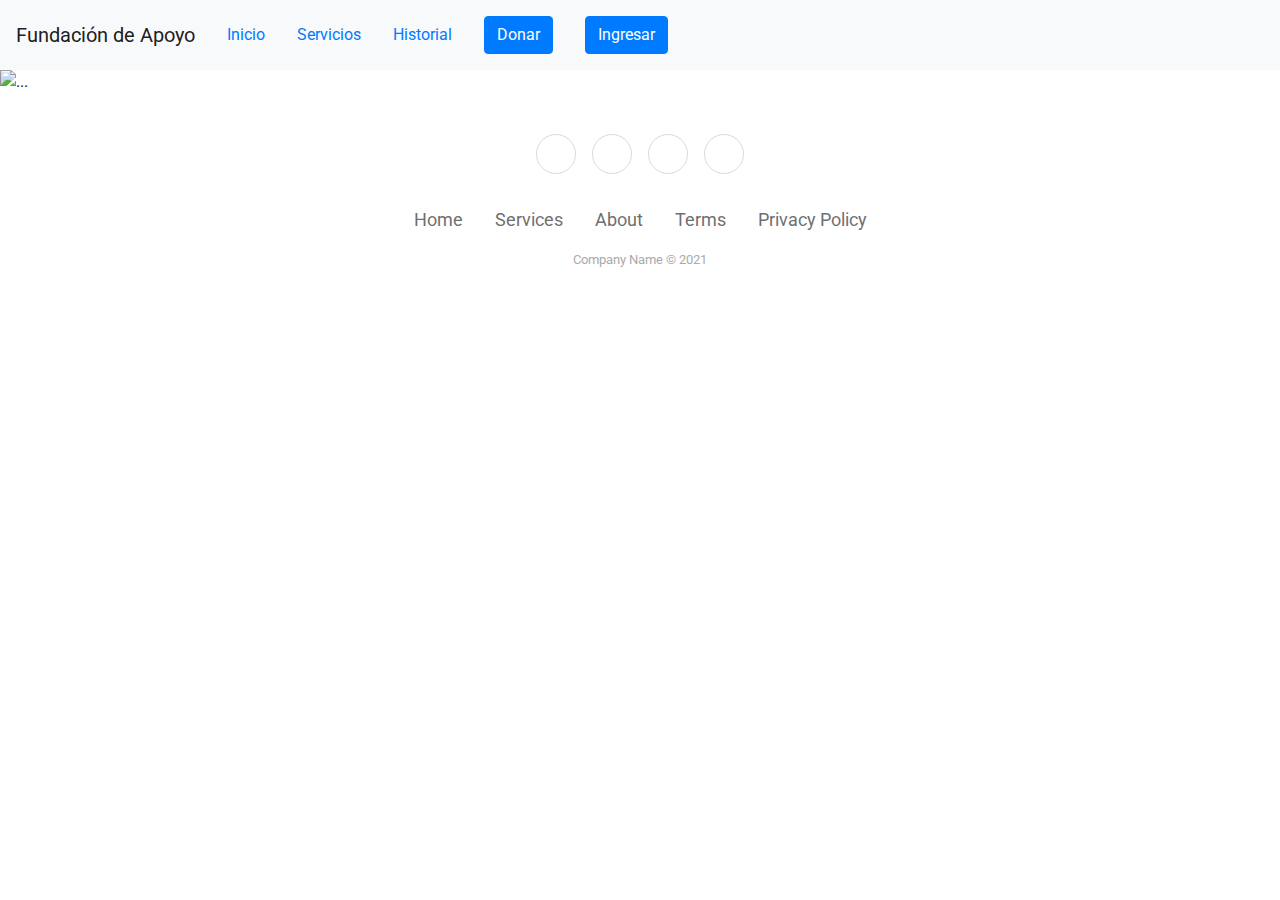
==== html/index.html @ 0b96ea14 "Initial commit" ====
<!DOCTYPE html>
<html lang="en" data-color-mode="light" data-light-theme="light" data-dark-theme="dark">
<head>
    <meta charset="UTF-8">
    <meta http-equiv="X-UA-Compatible" content="IE=edge">
    <meta name="viewport" content="width=device-width, initial-scale=1.0">
    <script src="https://ajax.googleapis.com/ajax/libs/jquery/3.5.1/jquery.min.js"></script>
    <link rel="stylesheet" href="../css/bootstrap.css">
    <link rel="stylesheet" href="../css/estilos.css">       
    <title>Inicio</title>
</head>
<body>
    <!-- menú -->
    <nav class="navbar navbar-expand-lg navbar-light bg-light">
      <a class="navbar-brand" href="index.html">Fundación de Apoyo</a>
      <a class="nav-link" href="index.html">Inicio <span class="sr-only">(current)</span></a>
      <a class="nav-link" href="#">Servicios</a>
      <a class="nav-link" href="historial.html">Historial</a>
      <a class="nav-link" href="donaciones.html"><button type="button" class="btn btn-primary">Donar</button></a>
      <a class="nav-link" href="#"><button type="button" id="btnFloatingW" class="btn btn-primary"data-toggle="modal" data-target="#loginModal" data-whatever="@mdo">Ingresar</button></a>
    </nav>

    <div class="row"> </div>
    <!-- carrusel -->
    <div id="carouselExampleCaptions" class="carousel slide" data-ride="carousel">
      <!-- <ol class="carousel-indicators">
        <li data-target="#carouselExampleCaptions" data-slide-to="0" class="active"></li>
        <li data-target="#carouselExampleCaptions" data-slide-to="1"></li>
        <li data-target="#carouselExampleCaptions" data-slide-to="2"></li>
      </ol> -->
      <div class="carousel-inner">
        <div class="carousel-item active">
          <img src="https://picsum.photos/1360/760" class="d-block w-100" alt="...">
          <div class="carousel-caption d-none d-md-block">
            <h5>First slide label</h5>
            <p>Some representative placeholder content for the first slide.</p>
          </div>
        </div>
        <div class="carousel-item">
          <img src="https://picsum.photos/1360/761" class="d-block w-100" alt="...">
          <div class="carousel-caption d-none d-md-block">
            <h5>Second slide label</h5>
            <p>Some representative placeholder content for the second slide.</p>
          </div>
        </div>
        <div class="carousel-item">
          <img src="https://picsum.photos/1360/759" class="d-block w-100" alt="...">
          <div class="carousel-caption d-none d-md-block">
            <h5>Third slide label</h5>
            <p>Some representative placeholder content for the third slide.</p>
          </div>
        </div>
      </div>
      <a class="carousel-control-prev" href="#carouselExampleCaptions" role="button" data-slide="prev">
        <span class="carousel-control-prev-icon" aria-hidden="true"></span>
        <span class="sr-only">Anterior</span>
      </a>
      <a class="carousel-control-next" href="#carouselExampleCaptions" role="button" data-slide="next">
        <span class="carousel-control-next-icon" aria-hidden="true"></span>
        <span class="sr-only">Siguiente</span>
      </a>
    </div>

<!-- footer -->
<div class="footer-basic">
  <footer>
      <div class="social"><a href="#"><i class="icon ion-social-instagram"></i></a><a href="#"><i class="icon ion-social-snapchat"></i></a><a href="#"><i class="icon ion-social-twitter"></i></a><a href="#"><i class="icon ion-social-facebook"></i></a></div>
      <ul class="list-inline">
          <li class="list-inline-item"><a href="#">Home</a></li>
          <li class="list-inline-item"><a href="#">Services</a></li>
          <li class="list-inline-item"><a href="#">About</a></li>
          <li class="list-inline-item"><a href="#">Terms</a></li>
          <li class="list-inline-item"><a href="#">Privacy Policy</a></li>
      </ul>
      <p class="copyright">Company Name © 2021</p>
  </footer>
</div>

    <!-- login flotante -->
<div class="modal fade" id="loginModal" tabindex="-1" aria-labelledby="exampleModalLabel" aria-hidden="true">
  <div class="modal-dialog">
  <div class="modal-content">
      <div class="modal-header">
      <h5 class="modal-title" id="exampleModalLabel">Login</h5>
      <button type="button" onClick='limpiarForm();' class="close" data-dismiss="modal" aria-label="Close">
          <span aria-hidden="true">&times;</span>
      </button>
      </div>
      <div class="modal-body">
      <!-- <form action="" method="POST" id="formLogReg"> -->
          <div class="row">
          <div class="col-6">
              <h5>Registro</h5>
          </div>
          <div class="col-6">
              <h5>Inicio de Sesión</h5>
          </div>
          </div>
          <hr>
          <div class="row">

          <!-- Registrarse -->
          <div class="col-6">
              <form action="" method="POST" id="formReg">
              <div class="form-group">
                  <label for="recipient-name" class="col-form-label">Nombre</label>
                  <input type="text" required class="form-control" id="nombreReg">
                  <div class="invalid-feedback" id="errorNombre"></div>
              </div>
              <div class="form-group">
                  <label for="message-text" class="col-form-label">Correo Electrónico</label>
                  <input type="email" required class="form-control" id="correoReg">
                  <div class="invalid-feedback" id="errorEmail"></div>

              </div>
              <div class="form-group">
                  <label for="message-text" class="col-form-label">Constraseña</label>
                  <input type="password" required class="form-control" id="contraReg">
                  <div class="invalid-feedback" id="errorPass"></div>

              </div>
              <button class="btn btn-primary" type="submit" id="btnReg">Registrarse</button>
              </form>  
          </div>

          <!-- inicio sesion -->
          <div class="col-6">
              <form action="" method="POST" id="formLog">
              <div class="form-group">
                  <label for="correoLog" class="col-form-label">Correo Electrónico</label>
                  <input type="email" required class="form-control" id="correoLog">
                  <div class="invalid-feedback" id="errorEmailL"></div>
              </div>
              <div class="form-group">
                  <label for="contraLog" class="col-form-label">Contraseña</label>
                  <input type="password" required class="form-control" id="contraLog">
                  <div class="invalid-feedback" id="errorPassL"></div>

              </div>                
              <button class="btn btn-primary" type="submit" id="btnLog">Iniciar Sesión</button>
              </form>
          </div>    
          </div> 
      </div>
  </div> 
</div>




      <!-- link js -->
      <script src="../js/jquery-3.6.0.js"></script>
    <script src="../js/popper.js"></script> 
    <script src="../js/httpRequest.js"></script>
    <!-- <script src="https://unpkg.com/@popperjs/core@2/dist/umd/popper.js"></script> -->
    <script src="../js/bootstrap.js"></script>
    <script src="https://cdnjs.cloudflare.com/ajax/libs/jquery/3.2.1/jquery.min.js"></script>
    <script src="https://cdnjs.cloudflare.com/ajax/libs/twitter-bootstrap/4.1.3/js/bootstrap.bundle.min.js"></script>
    <script src="https://cdn.jsdelivr.net/npm/jquery-validation@1.19.3/dist/jquery.validate.min.js"></script>
</body>
</html>               

<!-- <script src="https://ajax.googleapis.com/ajax/libs/jquery/3.5.1/jquery.min.js"></script> -->
---- css/estilos.css ----
@import url('https://fonts.googleapis.com/css2?family=Roboto:ital@1&display=swap');

*{
    font-style: roboto, arial;
    background-color: #FFFFFF;
}


.home-slider-1 {
    min-height: 570px;
    position: relative;
    width: 100%;
}

* {
    outline: 0 !important;
}

* {
    -webkit-box-sizing: border-box;
    -moz-box-sizing: border-box;
    box-sizing: border-box;
}

#loginModal{
    background-color: transparent;
}

.footer-basic {
    padding:40px 0;
    background-color:#ffffff;
    color:#4b4c4d;
  }
  
  .footer-basic ul {
    padding:0;
    list-style:none;
    text-align:center;
    font-size:18px;
    line-height:1.6;
    margin-bottom:0;
  }
  
  .footer-basic li {
    padding:0 10px;
  }
  
  .footer-basic ul a {
    color:inherit;
    text-decoration:none;
    opacity:0.8;
  }
  
  .footer-basic ul a:hover {
    opacity:1;
  }
  
  .footer-basic .social {
    text-align:center;
    padding-bottom:25px;
  }
  
  .footer-basic .social > a {
    font-size:24px;
    width:40px;
    height:40px;
    line-height:40px;
    display:inline-block;
    text-align:center;
    border-radius:50%;
    border:1px solid #ccc;
    margin:0 8px;
    color:inherit;
    opacity:0.75;
  }
  
  .footer-basic .social > a:hover {
    opacity:0.9;
  }
  
  .footer-basic .copyright {
    margin-top:15px;
    text-align:center;
    font-size:13px;
    color:#aaa;
    margin-bottom:0;
  }
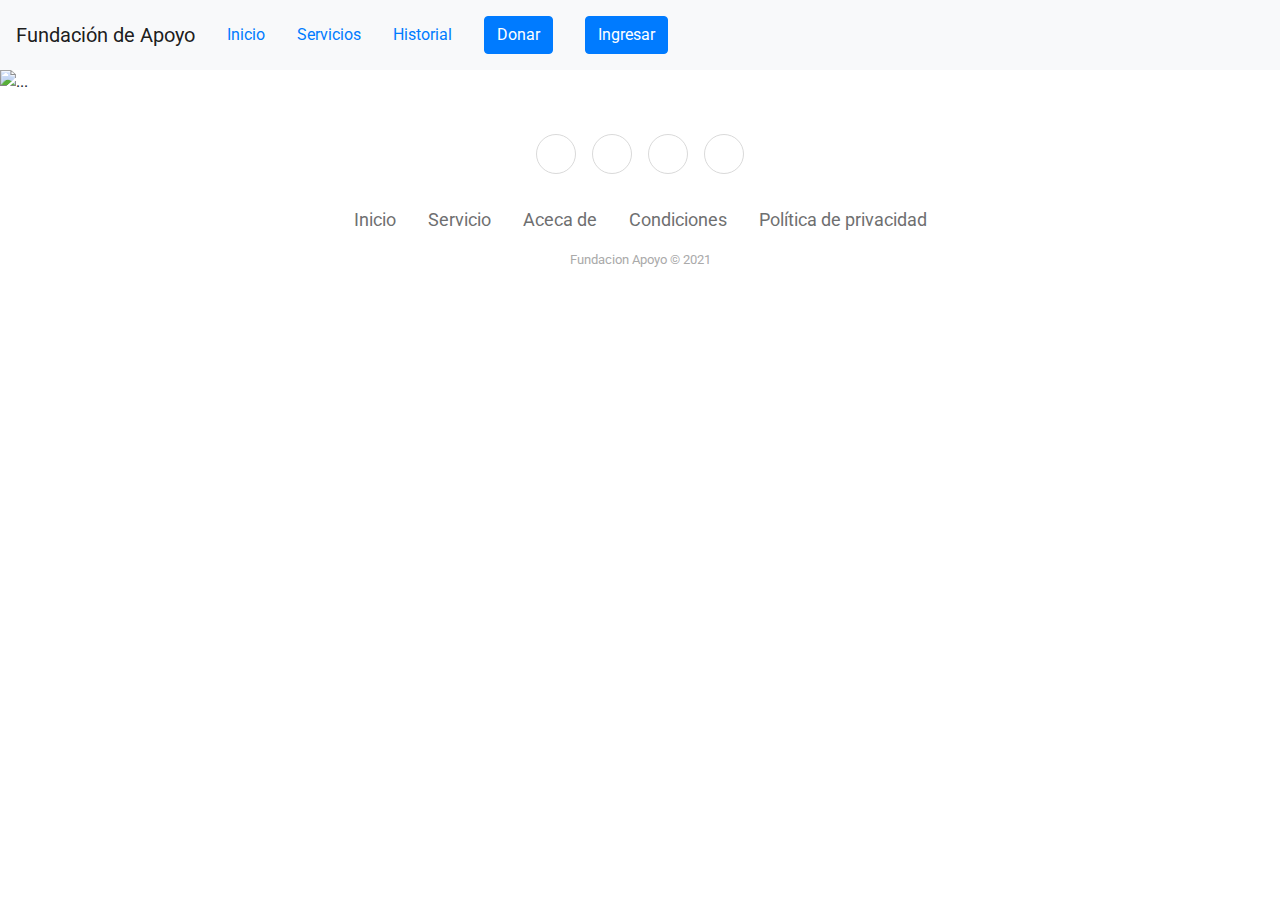
==== commit ccc82d95: "Update" ====
--- a/html/index.html
+++ b/html/index.html
@@ -31,24 +31,24 @@
       <div class="carousel-inner">
         <div class="carousel-item active">
           <img src="https://picsum.photos/1360/760" class="d-block w-100" alt="...">
-          <div class="carousel-caption d-none d-md-block">
+          <!-- <div class="carousel-caption d-none d-md-block">
             <h5>First slide label</h5>
             <p>Some representative placeholder content for the first slide.</p>
-          </div>
+          </div> -->
         </div>
         <div class="carousel-item">
           <img src="https://picsum.photos/1360/761" class="d-block w-100" alt="...">
-          <div class="carousel-caption d-none d-md-block">
+          <!-- <div class="carousel-caption d-none d-md-block">
             <h5>Second slide label</h5>
             <p>Some representative placeholder content for the second slide.</p>
-          </div>
+          </div> -->
         </div>
         <div class="carousel-item">
           <img src="https://picsum.photos/1360/759" class="d-block w-100" alt="...">
-          <div class="carousel-caption d-none d-md-block">
+          <!-- <div class="carousel-caption d-none d-md-block">
             <h5>Third slide label</h5>
             <p>Some representative placeholder content for the third slide.</p>
-          </div>
+          </div> -->
         </div>
       </div>
       <a class="carousel-control-prev" href="#carouselExampleCaptions" role="button" data-slide="prev">
@@ -62,17 +62,18 @@
     </div>
 
 <!-- footer -->
+<!-- <link rel="stylesheet" href="https://cdnjs.cloudflare.com/ajax/libs/ionicons/2.0.1/css/ionicons.min.css"> -->
 <div class="footer-basic">
   <footer>
       <div class="social"><a href="#"><i class="icon ion-social-instagram"></i></a><a href="#"><i class="icon ion-social-snapchat"></i></a><a href="#"><i class="icon ion-social-twitter"></i></a><a href="#"><i class="icon ion-social-facebook"></i></a></div>
       <ul class="list-inline">
-          <li class="list-inline-item"><a href="#">Home</a></li>
-          <li class="list-inline-item"><a href="#">Services</a></li>
-          <li class="list-inline-item"><a href="#">About</a></li>
-          <li class="list-inline-item"><a href="#">Terms</a></li>
-          <li class="list-inline-item"><a href="#">Privacy Policy</a></li>
+          <li class="list-inline-item"><a href="#">Inicio</a></li>
+          <li class="list-inline-item"><a href="#">Servicio</a></li>
+          <li class="list-inline-item"><a href="#">Aceca de</a></li>
+          <li class="list-inline-item"><a href="#">Condiciones</a></li>
+          <li class="list-inline-item"><a href="#">Política de privacidad</a></li>
       </ul>
-      <p class="copyright">Company Name © 2021</p>
+      <p class="copyright">Fundacion Apoyo © 2021</p>
   </footer>
 </div>
 
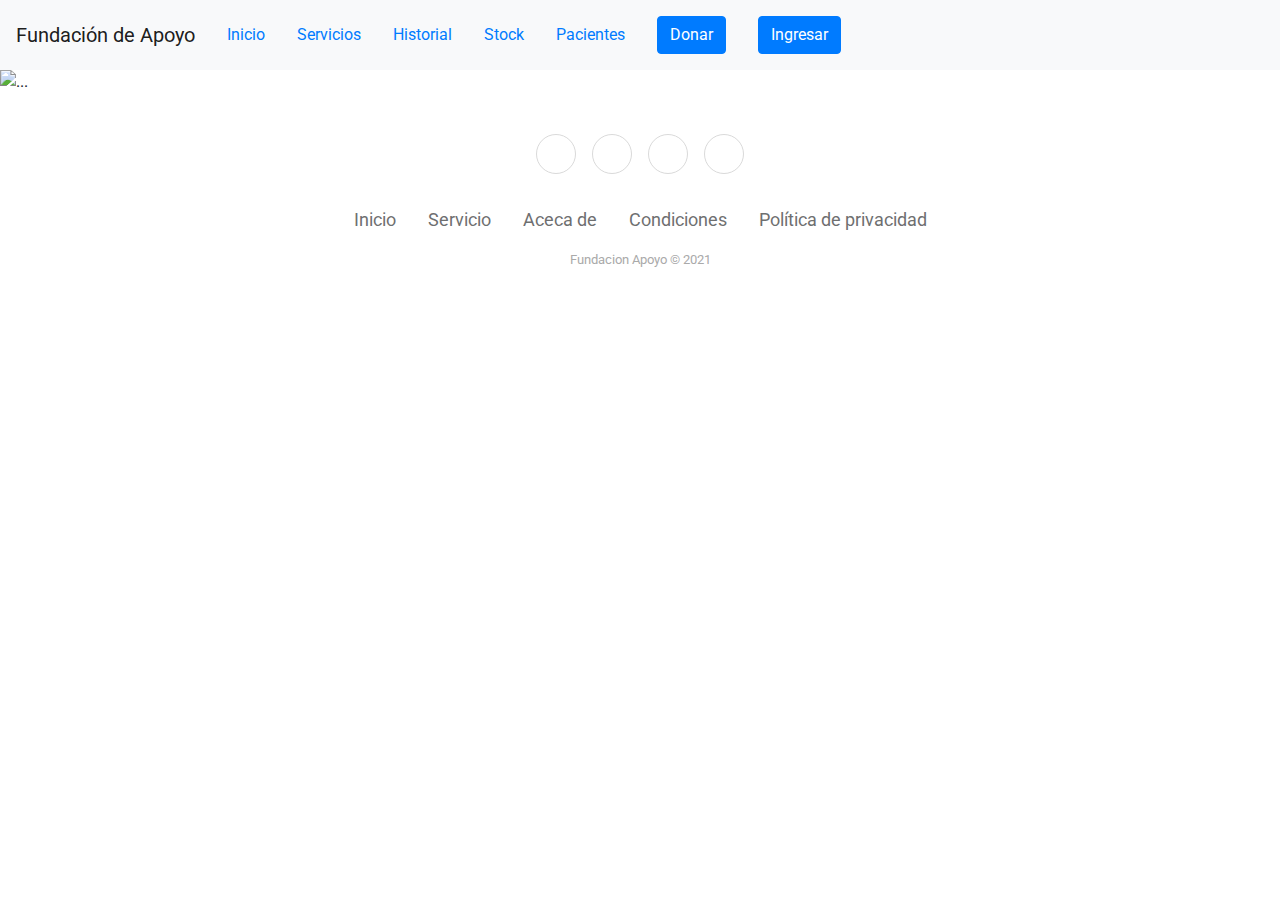
==== commit e314cf24: "stock, pacientes, footer y buscador agregados" ====
--- a/html/index.html
+++ b/html/index.html
@@ -5,6 +5,7 @@
     <meta http-equiv="X-UA-Compatible" content="IE=edge">
     <meta name="viewport" content="width=device-width, initial-scale=1.0">
     <script src="https://ajax.googleapis.com/ajax/libs/jquery/3.5.1/jquery.min.js"></script>
+    <link rel="stylesheet" href="https://cdnjs.cloudflare.com/ajax/libs/ionicons/2.0.1/css/ionicons.min.css">
     <link rel="stylesheet" href="../css/bootstrap.css">
     <link rel="stylesheet" href="../css/estilos.css">       
     <title>Inicio</title>
@@ -16,10 +17,11 @@
       <a class="nav-link" href="index.html">Inicio <span class="sr-only">(current)</span></a>
       <a class="nav-link" href="#">Servicios</a>
       <a class="nav-link" href="historial.html">Historial</a>
+      <a class="nav-link" href="stock.html">Stock</a>
+      <a class="nav-link" href="pacientes.html">Pacientes</a>
       <a class="nav-link" href="donaciones.html"><button type="button" class="btn btn-primary">Donar</button></a>
       <a class="nav-link" href="#"><button type="button" id="btnFloatingW" class="btn btn-primary"data-toggle="modal" data-target="#loginModal" data-whatever="@mdo">Ingresar</button></a>
     </nav>
-
     <div class="row"> </div>
     <!-- carrusel -->
     <div id="carouselExampleCaptions" class="carousel slide" data-ride="carousel">
@@ -62,7 +64,6 @@
     </div>
 
 <!-- footer -->
-<!-- <link rel="stylesheet" href="https://cdnjs.cloudflare.com/ajax/libs/ionicons/2.0.1/css/ionicons.min.css"> -->
 <div class="footer-basic">
   <footer>
       <div class="social"><a href="#"><i class="icon ion-social-instagram"></i></a><a href="#"><i class="icon ion-social-snapchat"></i></a><a href="#"><i class="icon ion-social-twitter"></i></a><a href="#"><i class="icon ion-social-facebook"></i></a></div>
--- a/css/estilos.css
+++ b/css/estilos.css
@@ -85,4 +85,8 @@
     color:#aaa;
     margin-bottom:0;
   }
+  
+  #btnLog{
+    margin-top: 91.5px;
+  }
   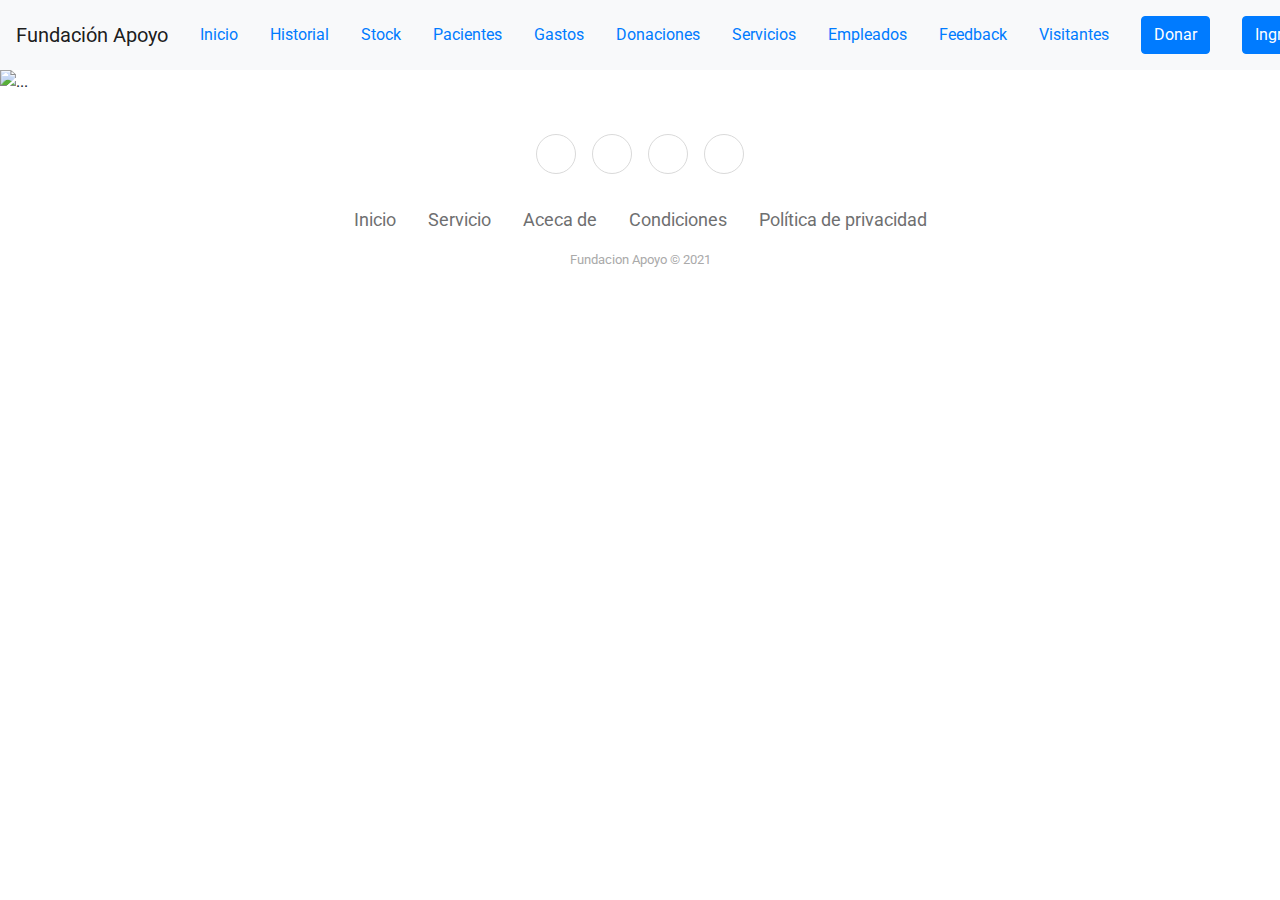
==== commit db0bf767: "Tablas, imagenes" ====
--- a/html/index.html
+++ b/html/index.html
@@ -13,12 +13,17 @@
 <body>
     <!-- menú -->
     <nav class="navbar navbar-expand-lg navbar-light bg-light">
-      <a class="navbar-brand" href="index.html">Fundación de Apoyo</a>
+      <a class="navbar-brand" href="index.html">Fundación Apoyo</a>
       <a class="nav-link" href="index.html">Inicio <span class="sr-only">(current)</span></a>
-      <a class="nav-link" href="#">Servicios</a>
       <a class="nav-link" href="historial.html">Historial</a>
       <a class="nav-link" href="stock.html">Stock</a>
       <a class="nav-link" href="pacientes.html">Pacientes</a>
+      <a class="nav-link" href="gastos.html">Gastos</a>
+      <a class="nav-link" href="listaDonaciones.html">Donaciones</a>
+      <a class="nav-link" href="servicios.html">Servicios</a>
+      <a class="nav-link" href="trabajadores.html">Empleados</a>
+      <a class="nav-link" href="valoraciones.html">Feedback</a>
+      <a class="nav-link" href="visitantes.html">Visitantes</a>
       <a class="nav-link" href="donaciones.html"><button type="button" class="btn btn-primary">Donar</button></a>
       <a class="nav-link" href="#"><button type="button" id="btnFloatingW" class="btn btn-primary"data-toggle="modal" data-target="#loginModal" data-whatever="@mdo">Ingresar</button></a>
     </nav>
@@ -32,21 +37,26 @@
       </ol> -->
       <div class="carousel-inner">
         <div class="carousel-item active">
-          <img src="https://picsum.photos/1360/760" class="d-block w-100" alt="...">
-          <!-- <div class="carousel-caption d-none d-md-block">
+          <!-- <img src="https://picsum.photos/1360/760" class="d-block w-100" alt="..."> -->
+          <!--<img src="https://previews.123rf.com/images/stylephotographs/stylephotographs1302/stylephotographs130200157/17853945-dos-ancianos-hablando-con-una-enfermera-en-un-hospital-de-jard%C3%ADn.jpg" class="d-block w-100" alt="...">-->
+          <img src="https://loremflickr.com/2000/1000/adult,nurse?random=1" class="d-block w-100" alt="...">
+          <!-- <div class="carousel-caption d-none d-md-block"> https://loremflickr.com/400/246/nurse,doctor
             <h5>First slide label</h5>
             <p>Some representative placeholder content for the first slide.</p>
           </div> -->
         </div>
         <div class="carousel-item">
-          <img src="https://picsum.photos/1360/761" class="d-block w-100" alt="...">
+          <!-- <img src="https://picsum.photos/1360/761" class="d-block w-100" alt="..."> -->
+          <!--<img src="https://previews.123rf.com/images/stylephotographs/stylephotographs1302/stylephotographs130200075/17699343-muchas-personas-mayores-se-relajan-en-un-parque-de-una-casa-de-reposo-con-la-enfermera-geri%C3%A1trica.jpg" class="d-block w-100" alt="...">-->
+          <img src="https://loremflickr.com/2000/1000/adult,nurse?random=2" class="d-block w-100" alt="...">
           <!-- <div class="carousel-caption d-none d-md-block">
             <h5>Second slide label</h5>
             <p>Some representative placeholder content for the second slide.</p>
           </div> -->
         </div>
         <div class="carousel-item">
-          <img src="https://picsum.photos/1360/759" class="d-block w-100" alt="...">
+          <!-- <img src="https://picsum.photos/1360/759" class="d-block w-100" alt="..."> -->
+          <img src="http://mujeresymas.cl/wp-content/uploads/2015/10/Hogar-ancianos-800x500_c.jpg" class="d-block w-100" alt="...">
           <!-- <div class="carousel-caption d-none d-md-block">
             <h5>Third slide label</h5>
             <p>Some representative placeholder content for the third slide.</p>
--- a/css/estilos.css
+++ b/css/estilos.css
@@ -5,21 +5,68 @@
     background-color: #FFFFFF;
 }
 
-
 .home-slider-1 {
-    min-height: 570px;
-    position: relative;
-    width: 100%;
+  min-height: 570px;
+  position: relative;
+  width: 100%;
 }
 
-* {
-    outline: 0 !important;
+.slick-slider {
+  box-sizing: border-box;
+  -webkit-user-select: none;
+  -moz-user-select: none;
+  -ms-user-select: none;
+  user-select: none;
+  -webkit-touch-callout: none;
+  -khtml-user-select: none;
+  -ms-touch-action: pan-y;
+  touch-action: pan-y;
+  -webkit-tap-highlight-color: transparent;
 }
 
-* {
-    -webkit-box-sizing: border-box;
-    -moz-box-sizing: border-box;
-    box-sizing: border-box;
+.slick-list, .slick-slider, .slick-track {
+  position: relative;
+  display: block;
+}
+
+.slick-slider .slick-list, .slick-slider .slick-track {
+  -webkit-transform: translate3d(0,0,0);
+  -moz-transform: translate3d(0,0,0);
+  -ms-transform: translate3d(0,0,0);
+  -o-transform: translate3d(0,0,0);
+  transform: translate3d(0,0,0);
+}
+.slick-list {
+  overflow: hidden;
+  margin: 0;
+  padding: 0;
+}
+
+.slick-track {
+  top: 0;
+  left: 0;
+}
+.slick-list, .slick-slider, .slick-track {
+  position: relative;
+  display: block;
+}
+
+.container {
+  padding-right: 15px;
+  padding-left: 15px;
+  margin-right: auto;
+  margin-left: auto;
+}
+
+.col-sm-10 {
+    width: 83.33333333%;
+}
+
+.col-lg-1, .col-lg-10, .col-lg-11, .col-lg-12, .col-lg-2, .col-lg-3, .col-lg-4, .col-lg-5, .col-lg-6, .col-lg-7, .col-lg-8, .col-lg-9, .col-md-1, .col-md-10, .col-md-11, .col-md-12, .col-md-2, .col-md-3, .col-md-4, .col-md-5, .col-md-6, .col-md-7, .col-md-8, .col-md-9, .col-sm-1, .col-sm-10, .col-sm-11, .col-sm-12, .col-sm-2, .col-sm-3, .col-sm-4, .col-sm-5, .col-sm-6, .col-sm-7, .col-sm-8, .col-sm-9, .col-xs-1, .col-xs-10, .col-xs-11, .col-xs-12, .col-xs-2, .col-xs-3, .col-xs-4, .col-xs-5, .col-xs-6, .col-xs-7, .col-xs-8, .col-xs-9 {
+  position: relative;
+  min-height: 1px;
+  padding-right: 15px;
+  padding-left: 15px;
 }
 
 #loginModal{
